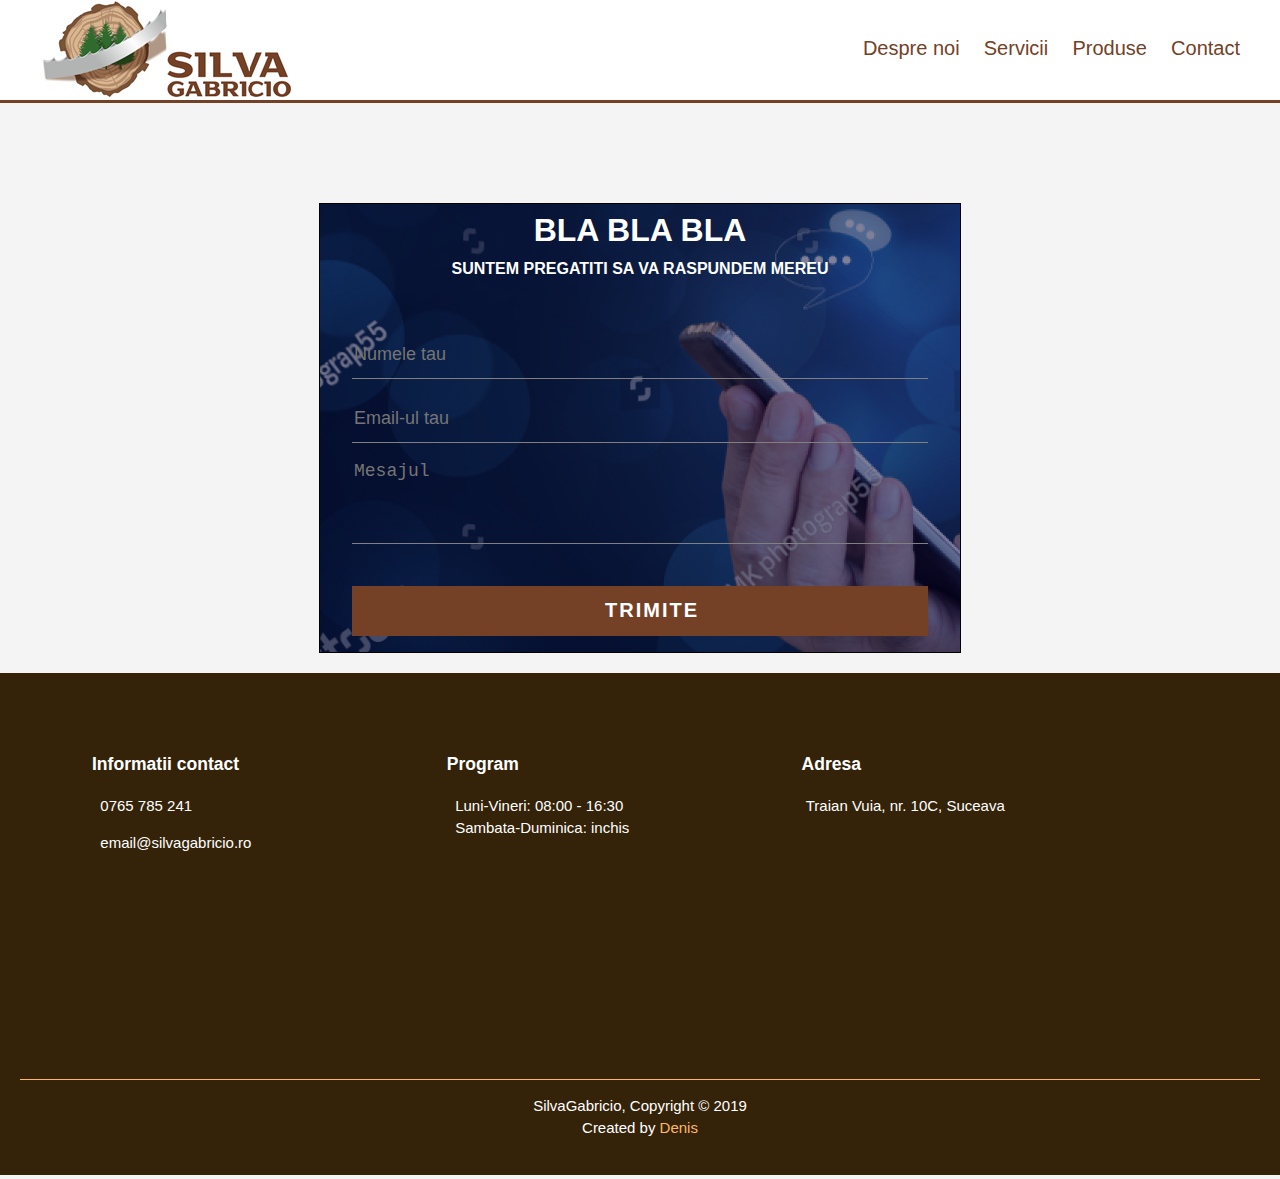
==== contact.html @ 858b6ad9 "adding files" ====
<!DOCTYPE html>
<html lang="en">
<head>
    <meta charset="UTF-8">
    <meta name="viewport" content="width=device-width, initial-scale=1.0">
    <meta name="description" content="Panze banzic de cea mai buna calitate">
    <meta name="keywords" content="panze banzic, sudura panze, panze">
    <title>SilvaGabricio | Acasa</title>
    <link rel="stylesheet" href="./style.css">
    <meta http-equiv="X-UA-Compatible" content="ie=edge">
    <link href="https://fonts.googleapis.com/css?family=Mukta|Raleway|Rubik" rel="stylesheet">
    <link rel="stylesheet" href="https://use.fontawesome.com/releases/v5.6.3/css/all.css" integrity="sha384-UHRtZLI+pbxtHCWp1t77Bi1L4ZtiqrqD80Kn4Z8NTSRyMA2Fd33n5dQ8lWUE00s/" crossorigin="anonymous">
    <title>Document</title>
</head>
<body>
    
        <header>
                <nav>
                    <div class="logo"> 
                        <a href="index.html"><img src="/img/Untiled123.png" ></a>
                    </div>
                    <label for="hamburger-menu">&#9776;</label>
                    <input type="checkbox" id="hamburger-menu"/>
                    <div class="menu">
                        <a href="desprenoi.html">Despre noi</a>
                        <a href="servicii.html">Servicii</a>
                        <a href="produse.html">Produse</a>
                        <a href="contact.html">Contact</a>
                    </div>
                    
                </nav>
        </header>


    <section class="contact-us">
        <div class="container">
            <h1>Bla bla bla</h1>
            <h2>Suntem pregatiti sa va raspundem mereu</h2>
                <div class="contact-form">
                    <form id="contact-form" method="POST" action="contact-form.php">
                        <input name="name" type="text" class="form-control" placeholder="Numele tau" required>
                        <br>
                        <input name="email" type="email" class="form-control" placeholder="Email-ul tau" required>
                        <br>
                        <textarea name="message" class="form-control" placeholder="Mesajul" rows="4" required></textarea>
                        <br>
                        <input type="submit" class="form-control submit" value="TRIMITE">
                    </form>
                </div>
        </div>
    </section>


    <footer>
            <section style="border-bottom: #FDB768 1px solid;"class="boxes">
                    <div class="container">
                        <div class="box-footer">
                            <h3>Informatii contact</h3>
                            <p></p><i class="fas fa-phone"></i> &nbsp 0765 785 241</p>
                            <p></p><i class="fas fa-at"></i> &nbsp email@silvagabricio.ro</p>
                        </div>

                        <div class="box-footer">
                            <h3>Program</h3>
                                <p><i class="far fa-clock"></i> &nbsp Luni-Vineri: 08:00 - 16:30 <br> <i class="far fa-clock"></i> &nbsp Sambata-Duminica: inchis  </p> 
                        </div>

                        <div class="box-footer">
                            <h3>Adresa</h3>
                            <p><i class="fas fa-map-marker-alt"></i> &nbspTraian Vuia, nr. 10C, Suceava</p>
                            <iframe src="https://www.google.com/maps/embed?pb=!1m14!1m12!1m3!1d1597.9016753650842!2d26.256056137997156!3d47.6583980728412!2m3!1f0!2f0!3f0!3m2!1i1024!2i768!4f13.1!5e0!3m2!1sen!2suk!4v1552236287434" width="300" height="200" frameborder="0" style="border:0" allowfullscreen></iframe>
                        </div>
                    </div>

                </section>
                <p>SilvaGabricio, Copyright &copy; 2019 <br> Created by <a href="http://www.denispeptanariu.info" style="text-decoration: none; color: #FDB768;">Denis</a></p>
    </footer>
</body>
</html>
---- style.css ----
body{
    font-family: "Helvetica neue", sans-serif;
    font-size: 15px;
    line-height: 1.5;
    /*OR instead of first 3 lines -- font: 15px/1.5 Arial, Helvetica, sans-serif;*/ 
    padding: 0;
    margin: 0;
    background-color: #f4f4f4;
}

/* -------------------------Global------------------------- */
.container{
    width: 90%;
    margin: auto;
    overflow: hidden;
    
}

/* -------------------------Header------------------------- */

header{
    background-color: #ffffff;
    
}
nav{
    
    text-align: right;
    height: 100px;
    line-height: 100px;
    border-bottom: #744126 3px solid; 
}
.logo{
    float: left;
    height: 100px; 
    margin-left: 40px;  
}
.menu{
    margin: 0 30px 0 0;
    clear: right;
}
.menu a{
    
    text-decoration: none;
    color: #744126;
    margin: 0 10px;
    line-height: 60px;
    font-size: 20px;
    
}
label{
    margin: 0 40px 0 0;
    font-size: 25px;
    line-height: 100px;
    display: none;
    color: #744126;
    width: 20px;
    float: right;
    
}
#hamburger-menu{
    display: none;
}
.menu a:hover{
    color: #FDB768;
}


/* -------------------------SHOWCASE------------------------- */
.showcase{
    text-align: center;
    color: white;
    min-height: 600px;
    background: url('./img/imageedit_5_5971519537.gif') no-repeat;
    background-position: center;
    background-size: cover;
}
.showcase h1{
    margin-top: 100px 0 10px 0;
    font-size: 55px;
    
}
.showcase p{
    font-size: 18px;
    
}

/* -------------------------BOXES------------------------- */

.boxes{
    padding: 30px 0 30px 0;
    margin: auto;
    text-align: center;
    
    
}
.box-info{
    float: left;
    width: 33.33%;
    box-sizing: border-box;
    padding: 10px;
    text-align: center;
}

/* -------------------------FURNIZORI------------------------- */
.furnizori{
    border-top: rgb(221, 220, 220) 1px solid;
    text-align: center;
}
.furnizori img{
    padding: 0 30px 0 30px;
}

/* -------------------------FOOTER------------------------- */

.box-footer{
    float: left;
    width: 30%;
    padding: 10px;
    text-align: left;  
}
footer{
    padding: 20px;
    margin-top: 20px;
    color: white;
    background-color: #342309;
    text-align: center;
}

/* -------------------------------------------------------------------- */
/* -------------------------------------------------------------------- */
/* -------------------------------------------------------------------- */

/* Despre noi */
.main-about{
    text-align: center;
    padding: 20px;
}

/* -------------------------------------------------------------------- */
/* -------------------------------------------------------------------- */
/* -------------------------------------------------------------------- */

/* Servicii */
.box-services{
    padding: 20px;
    width: 80%;  
    overflow: hidden;
    margin: auto;
    margin-top: 20px;
    background-color: #ffffff;
}
.box-services img{
    float: left;
    padding: 40px;
}
.box-services:hover {
    box-shadow: 0 4px 8px 0 rgba(0, 0, 0, 0.2), 0 6px 20px 0 rgba(0, 0, 0, 0.19);
}

/* -------------------------------------------------------------------- */
/* -------------------------------------------------------------------- */
/* -------------------------------------------------------------------- */

/* Contact */

.contact-us{
    background: linear-gradient(rgba(0, 0, 50, 0.5),rgba(0, 0, 50, 0.5)), url('./img/contactus.jpg');
    background-size: auto;
    background-position: center;
    color: white;
    text-align: center;
    margin: auto;
    margin-top: 100px;
    text-transform: uppercase;
    transition: all 4s ease-in-out;
    width: 50%;
    border: black 1px solid;
    
}
.contact-us h1{
    font-size: 32px;
    line-height: 10px;
}
.contact-us h2{
    font-size: 16px;
}
form{
    margin-top: 50px;
    transition: all 4s ease-in-out;
}
.form-control{
    width: 600px;
    background: transparent;
    border: none;
    outline: none;
    border-bottom: 1px solid gray;
    color: #fff;
    font-size: 18px;
    margin-bottom: 16px;
}
input{
    height: 45px;
}
form .submit{
    background-color: #744126;
    border-color: transparent;
    color: #fff;
    font-size: 20px;
    font-weight: bold;
    letter-spacing: 2px;
    height: 50px;
    margin-top: 20px;

}
form .submit:hover{
    background-color: #FDB768;
    cursor:pointer;
}

/* -------------------------------------------------------------------- */
/* -------------------------------------------------------------------- */
/* -------------------------------------------------------------------- */

/* Media Query */

@media only screen and (max-width: 768px){
    
    .boxes,
    .box-footer{
        float: none;
        text-align: center;
        width: 100%;
        padding: 0;
    }
    label {
        display: block;
        cursor: pointer;
        color: #744126;
    }
    .menu{
        text-align: center;
        width: 100%;
        display: none;
        position: relative;
        background-color: #ffffff;
        border-top: #744126 3px solid;
        
        
    }
    .menu a{
        display: block;
        border-bottom: #744126 1px solid;
        margin: 0;
        color: #744126;    
    }
    #hamburger-menu:checked + .menu{
        display: block;
    }
    .box-info {
        background-color: white;
        margin-top: 20px;
        width: 100%;
    }
    .box-footer{
        border-bottom: #583c10 1px solid;
        margin-top: 10px;
    }
    .box-services img{
        float: none;
    }
}
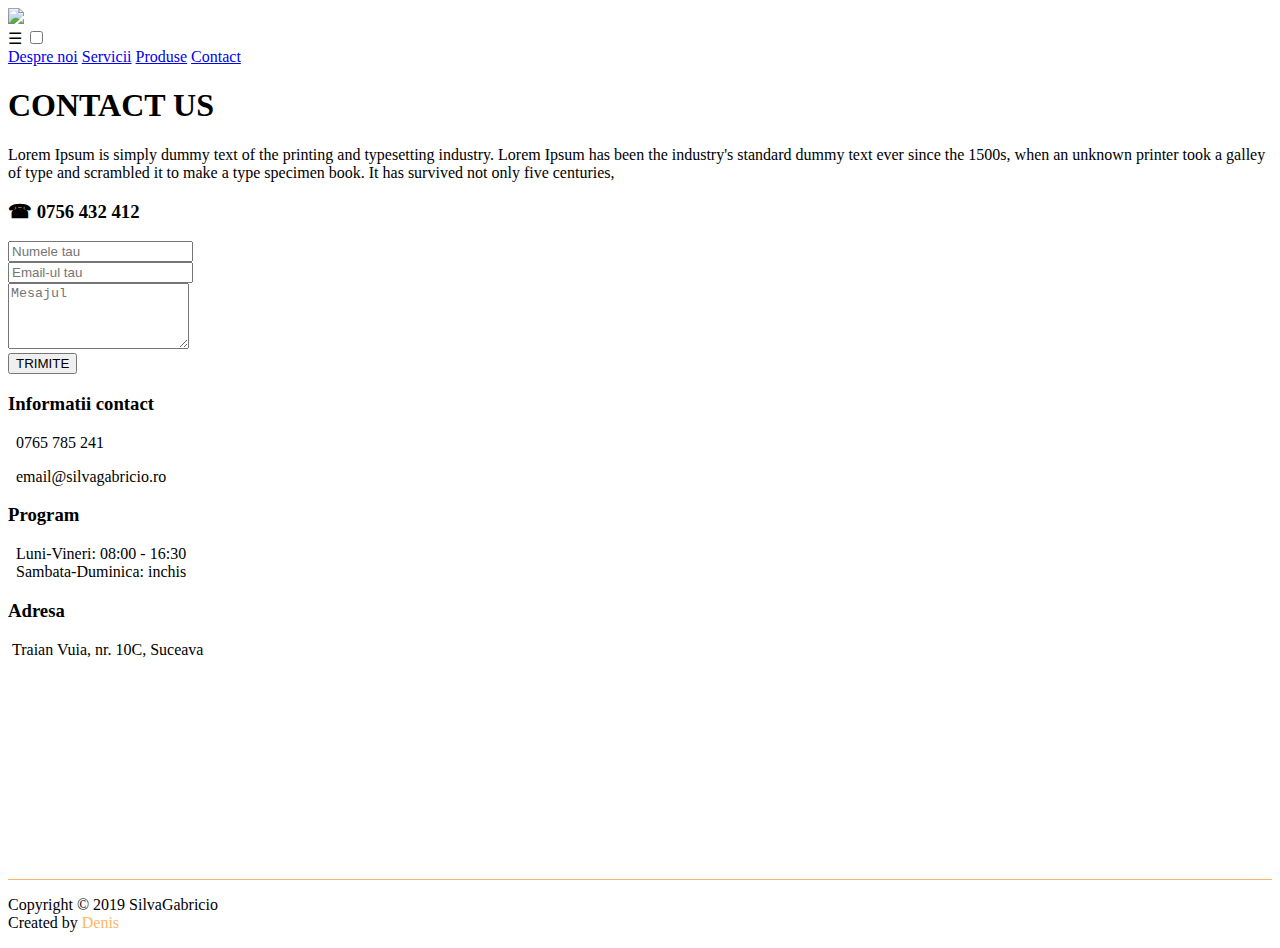
==== commit 5575414e: "update links for GitHub Pages" ====
--- a/contact.html
+++ b/contact.html
@@ -6,10 +6,10 @@
     <meta name="description" content="Panze banzic de cea mai buna calitate">
     <meta name="keywords" content="panze banzic, sudura panze, panze">
     <title>SilvaGabricio | Acasa</title>
-    <link rel="stylesheet" href="./style.css">
+    <link rel="stylesheet" href="/Very-first-project---SG/style.css">
     <meta http-equiv="X-UA-Compatible" content="ie=edge">
-    <link href="https://fonts.googleapis.com/css?family=Mukta|Raleway|Rubik" rel="stylesheet">
-    <link rel="stylesheet" href="https://use.fontawesome.com/releases/v5.6.3/css/all.css" integrity="sha384-UHRtZLI+pbxtHCWp1t77Bi1L4ZtiqrqD80Kn4Z8NTSRyMA2Fd33n5dQ8lWUE00s/" crossorigin="anonymous">
+    <link href="//fonts.googleapis.com/css?family=Mukta|Raleway|Rubik" rel="stylesheet">
+    <link rel="stylesheet" href="//use.fontawesome.com/releases/v5.6.3/css/all.css" integrity="sha384-UHRtZLI+pbxtHCWp1t77Bi1L4ZtiqrqD80Kn4Z8NTSRyMA2Fd33n5dQ8lWUE00s/" crossorigin="anonymous">
     <title>Document</title>
 </head>
 <body>
@@ -17,15 +17,15 @@
         <header>
                 <nav>
                     <div class="logo"> 
-                        <a href="index.html"><img src="/img/Untiled123.png" ></a>
-                    </div>
+                        <a href="/Very-first-project---SG/index.html"><img src="/Very-first-project---SG/img/Untiled123.png" ></a>
+                             </div>
                     <label for="hamburger-menu">&#9776;</label>
                     <input type="checkbox" id="hamburger-menu"/>
                     <div class="menu">
-                        <a href="desprenoi.html">Despre noi</a>
-                        <a href="servicii.html">Servicii</a>
-                        <a href="produse.html">Produse</a>
-                        <a href="contact.html">Contact</a>
+                        <a href="/Very-first-project---SG/desprenoi.html">Despre noi</a>
+                        <a href="/Very-first-project---SG/servicii.html">Servicii</a>
+                        <a href="/Very-first-project---SG/produse.html">Produse</a>
+                        <a href="/Very-first-project---SG/contact.html">Contact</a>
                     </div>
                     
                 </nav>
@@ -34,20 +34,24 @@
 
     <section class="contact-us">
         <div class="container">
-            <h1>Bla bla bla</h1>
-            <h2>Suntem pregatiti sa va raspundem mereu</h2>
-                <div class="contact-form">
-                    <form id="contact-form" method="POST" action="contact-form.php">
-                        <input name="name" type="text" class="form-control" placeholder="Numele tau" required>
+        <div class="contact-info">
+            <h1>CONTACT US</h1>
+            <p>Lorem Ipsum is simply dummy text of the printing and typesetting industry. Lorem Ipsum has been the industry's standard dummy text ever since the 1500s, when an unknown printer took a galley of type and scrambled it to make a type specimen book. It has survived not only five centuries,</p>
+            <h3>&#9742;&nbsp;0756 432 412</h3>
+        </div>
+        <div class="contact-form">
+            
+                <form id="contact-form" method="POST" action="contact-form.php">
+                    <input name="name" type="text" class="form-control" placeholder="Numele tau" required>
                         <br>
-                        <input name="email" type="email" class="form-control" placeholder="Email-ul tau" required>
+                    <input name="email" type="email" class="form-control" placeholder="Email-ul tau" required>
                         <br>
-                        <textarea name="message" class="form-control" placeholder="Mesajul" rows="4" required></textarea>
+                    <textarea name="message" class="form-control" placeholder="Mesajul" rows="4" required></textarea>
                         <br>
-                        <input type="submit" class="form-control submit" value="TRIMITE">
+                    <input type="submit" class="form-control submit" value="TRIMITE">
                     </form>
-                </div>
         </div>
+    </div>
     </section>
 
 
@@ -68,12 +72,13 @@
                         <div class="box-footer">
                             <h3>Adresa</h3>
                             <p><i class="fas fa-map-marker-alt"></i> &nbspTraian Vuia, nr. 10C, Suceava</p>
-                            <iframe src="https://www.google.com/maps/embed?pb=!1m14!1m12!1m3!1d1597.9016753650842!2d26.256056137997156!3d47.6583980728412!2m3!1f0!2f0!3f0!3m2!1i1024!2i768!4f13.1!5e0!3m2!1sen!2suk!4v1552236287434" width="300" height="200" frameborder="0" style="border:0" allowfullscreen></iframe>
+                            <iframe src="//www.google.com/maps/embed?pb=!1m14!1m12!1m3!1d1597.9016753650842!2d26.256056137997156!3d47.6583980728412!2m3!1f0!2f0!3f0!3m2!1i1024!2i768!4f13.1!5e0!3m2!1sen!2suk!4v1552236287434" width="300" height="200" frameborder="0" style="border:0" allowfullscreen></iframe>
                         </div>
                     </div>
 
                 </section>
-                <p>SilvaGabricio, Copyright &copy; 2019 <br> Created by <a href="http://www.denispeptanariu.info" style="text-decoration: none; color: #FDB768;">Denis</a></p>
+                
+                <p>Copyright &copy; 2019 SilvaGabricio<br> Created by <a href="http://www.denispeptanariu.info" style="text-decoration: none; color: #FDB768;">Denis</a></p>
     </footer>
 </body>
 </html>